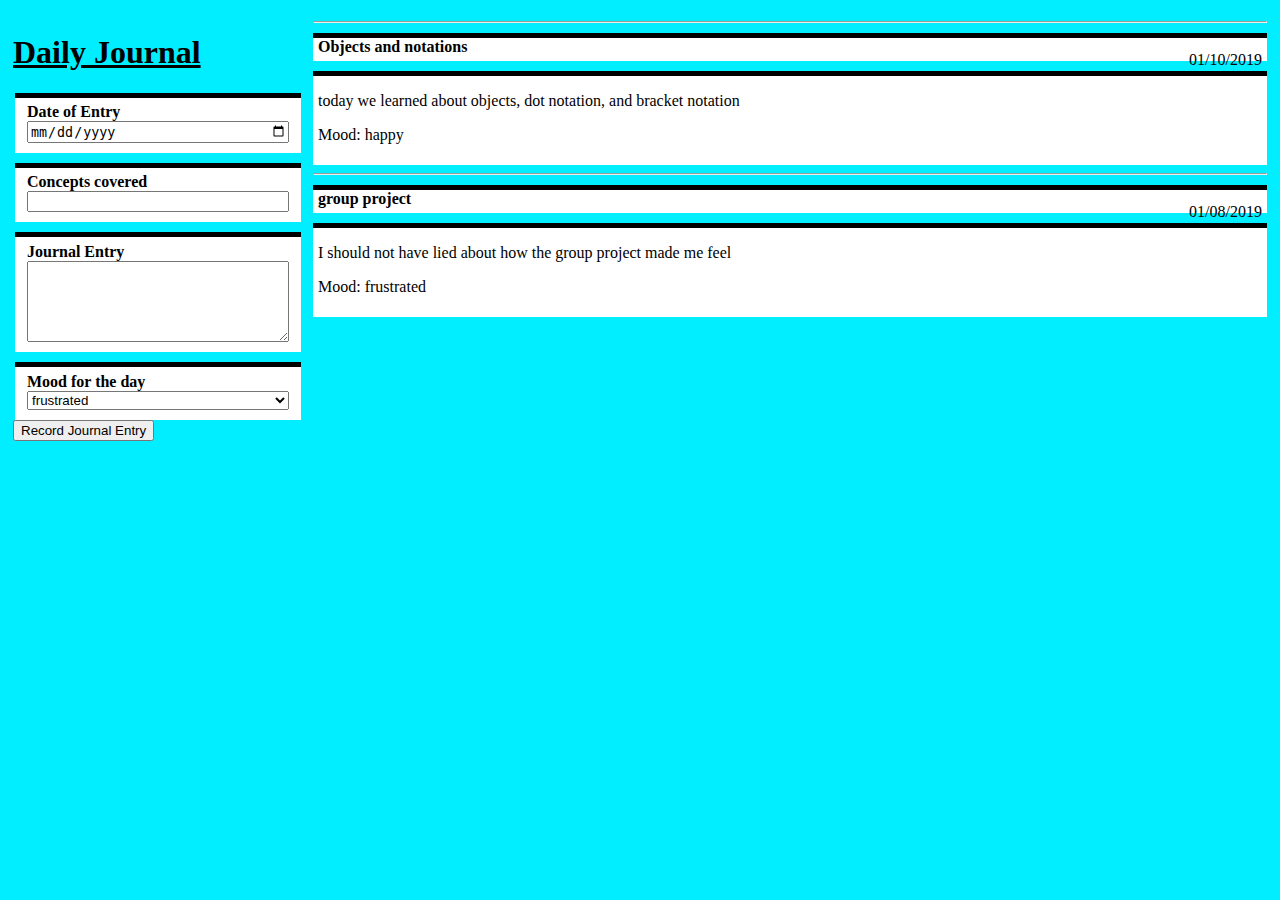
==== src/index.html @ d0975d06 "fiddling with styles" ====
<!DOCTYPE html>
<html>
<head>
    <meta charset="utf-8" />
    <meta http-equiv="X-UA-Compatible" content="IE=edge">
    <title>Panya's NSS Journal</title>
    <meta name="viewport" content="width=device-width, initial-scale=1">
    <link rel="stylesheet" type="text/css" media="screen" href="styles/journal.css" />
</head>
<body>
    <article id="formset">
        <h1>Daily Journal</h1>
        <form action="" id="journalForm">
        <fieldset>
            <label for="journalDate">Date of Entry</label>
            <input type="date" name="journalDate" id="journalDate" />
        </fieldset>
        <fieldset>
            <label for="journalLearn">Concepts covered</label>
            <input type="text" name="journalLearn" id="journalLearn" />
        </fieldset>
        <fieldset>
            <label for="journalEntry">Journal Entry</label>
            <textarea name="journalEntry" id="journalEntry" cols="30" rows="5"></textarea>
        </fieldset>
        <fieldset>
            <label for="journalMood">Mood for the day</label>
            <select name="journalMood" id="journalMood">
                <option value="frustrated">frustrated</option>
                <option value="sad">sad</option>
                <option value="happy">happy</option>
            </select>
        </fieldset>
        <button>Record Journal Entry</button>
    </form>
    </article>
    <article class="entryLog">

    </article>
    <script src="scripts/journal.js"></script>
</body>
</html>
---- src/styles/journal.css ----
body {
    background-color: #00eeff;
    display: flex;
    flex-direction: row;
}
article {
    margin: 5px;
}
fieldset {
    display: flex;
    flex-direction: column;
    border: 0;
    border-top: black solid 5px;
    background-color: white;
    margin-top: 10px;
}
label {
    font-weight: bold;
}
h1 {
    text-decoration: underline;
}
.entryLog {
    flex-grow: 1;
}
header, .entry {
    border: 0;
    border-top: black solid 5px;
    background-color: white;
    margin-top: 10px;
    padding: 0px 5px 5px 5px;
}
.date {
    float: right;
    margin-top: -15px;
    padding: 5px;
}
header {
    font-weight: bold;
}
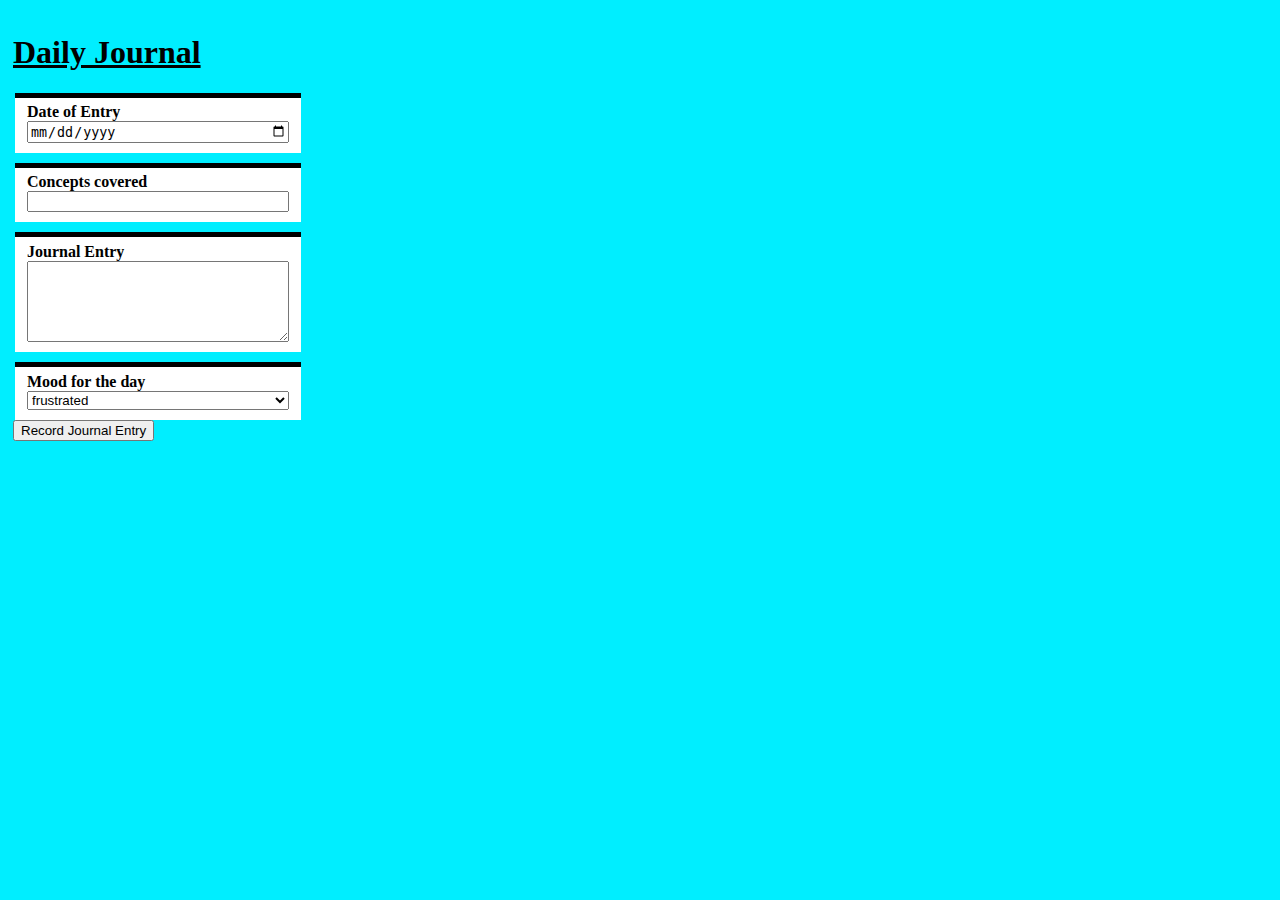
==== commit 5b11d32b: "added several journal entries to the json" ====
--- a/src/index.html
+++ b/src/index.html
@@ -29,6 +29,8 @@
                 <option value="frustrated">frustrated</option>
                 <option value="sad">sad</option>
                 <option value="happy">happy</option>
+                <option value="anxious">anxious</option>
+                <option value="furious">furious</option>
             </select>
         </fieldset>
         <button>Record Journal Entry</button>
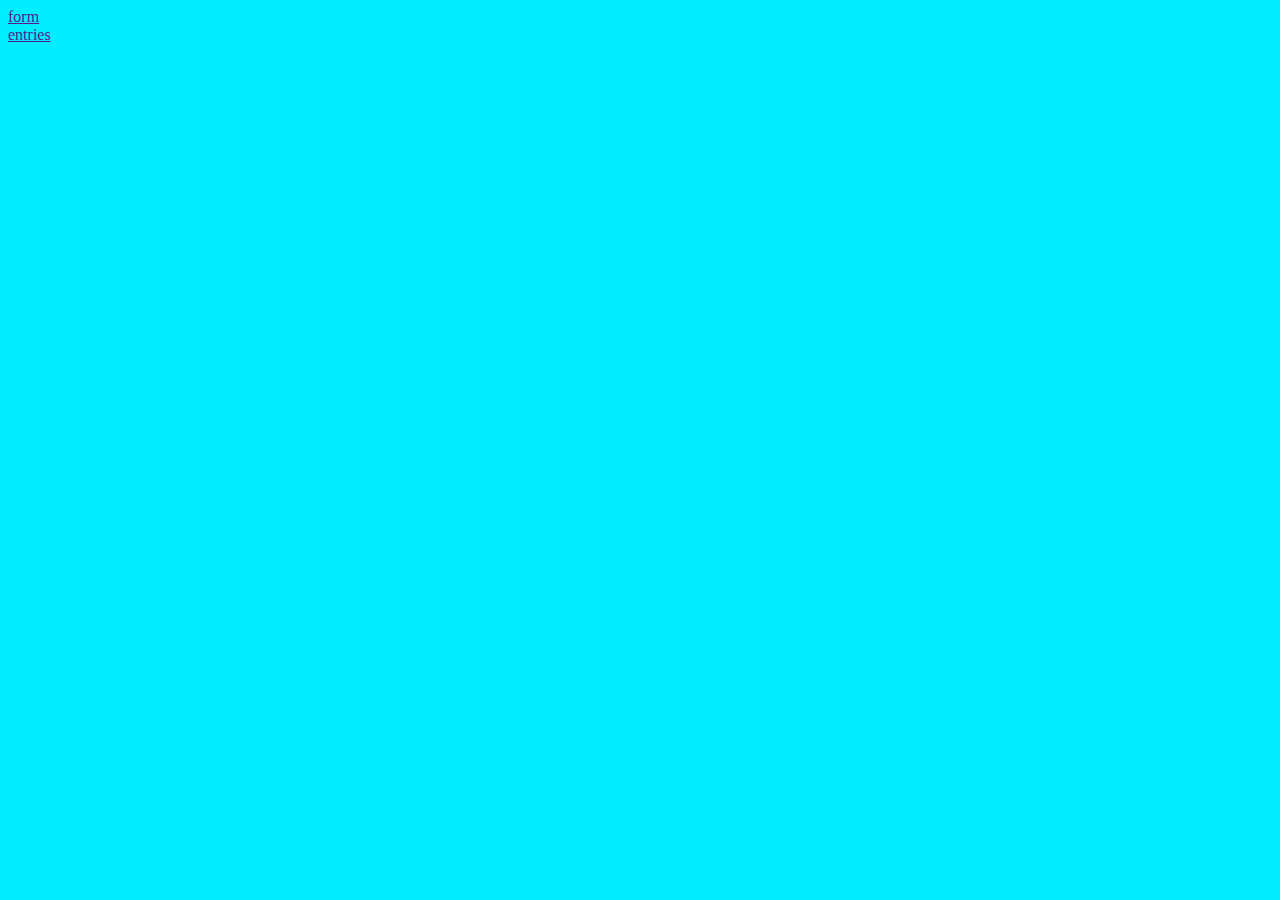
==== commit 9c315d0f: "can I flop between form and entries using JS?" ====
--- a/src/index.html
+++ b/src/index.html
@@ -8,7 +8,12 @@
     <link rel="stylesheet" type="text/css" media="screen" href="styles/journal.css" />
 </head>
 <body>
+    <nav>
+        <a href="">form</a><br />
+        <a href="">entries</a>
+    </nav>
     <article id="formset">
+<!--        
         <h1>Daily Journal</h1>
         <form action="" id="journalForm">
         <fieldset>
@@ -35,10 +40,13 @@
         </fieldset>
         <button>Record Journal Entry</button>
     </form>
+-->
     </article>
     <article class="entryLog">
 
     </article>
     <script src="scripts/journal.js"></script>
+    <script src="scripts/formComponent.js"></script>
+    <script src="scripts/entriesDOM.js"></script>
 </body>
 </html>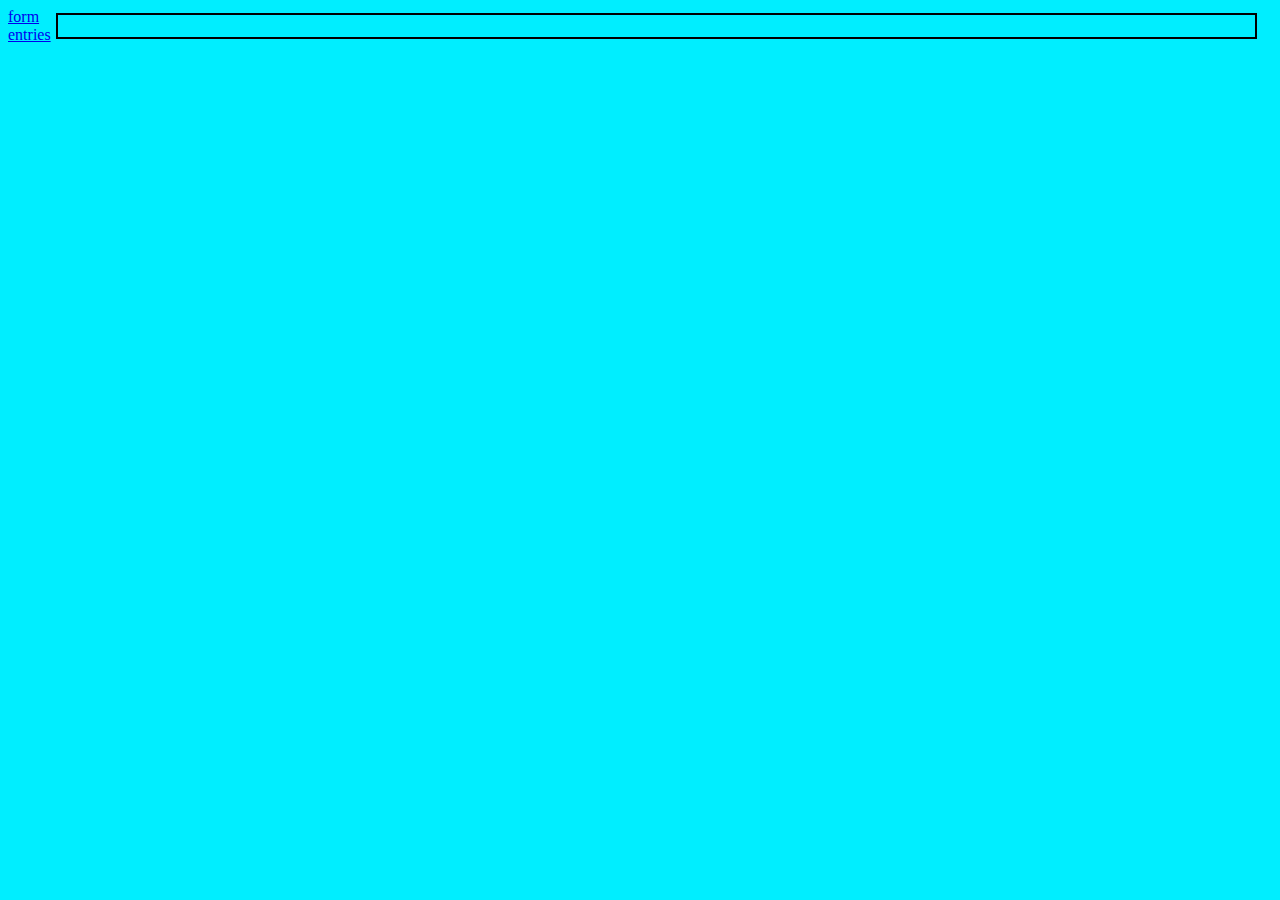
==== commit 1b8c8e7a: "modularized, link switch between form and entries" ====
--- a/src/index.html
+++ b/src/index.html
@@ -9,10 +9,10 @@
 </head>
 <body>
     <nav>
-        <a href="">form</a><br />
-        <a href="">entries</a>
+        <a href="#" id="getform">form</a><br />
+        <a href="#" id="getentries">entries</a>
     </nav>
-    <article id="formset">
+    <article id="display">
 <!--        
         <h1>Daily Journal</h1>
         <form action="" id="journalForm">
@@ -46,7 +46,9 @@
 
     </article>
     <script src="scripts/journal.js"></script>
+    <script src="scripts/data.js"></script>
     <script src="scripts/formComponent.js"></script>
+    <script src="scripts/entryComponent.js"></script>
     <script src="scripts/entriesDOM.js"></script>
 </body>
 </html>--- a/src/styles/journal.css
+++ b/src/styles/journal.css
@@ -20,9 +20,13 @@
 h1 {
     text-decoration: underline;
 }
-.entryLog {
+#display {
     flex-grow: 1;
+    border: 2px solid black;
 }
+/* .entryLog {
+    flex-grow: 1;
+} */
 header, .entry {
     border: 0;
     border-top: black solid 5px;
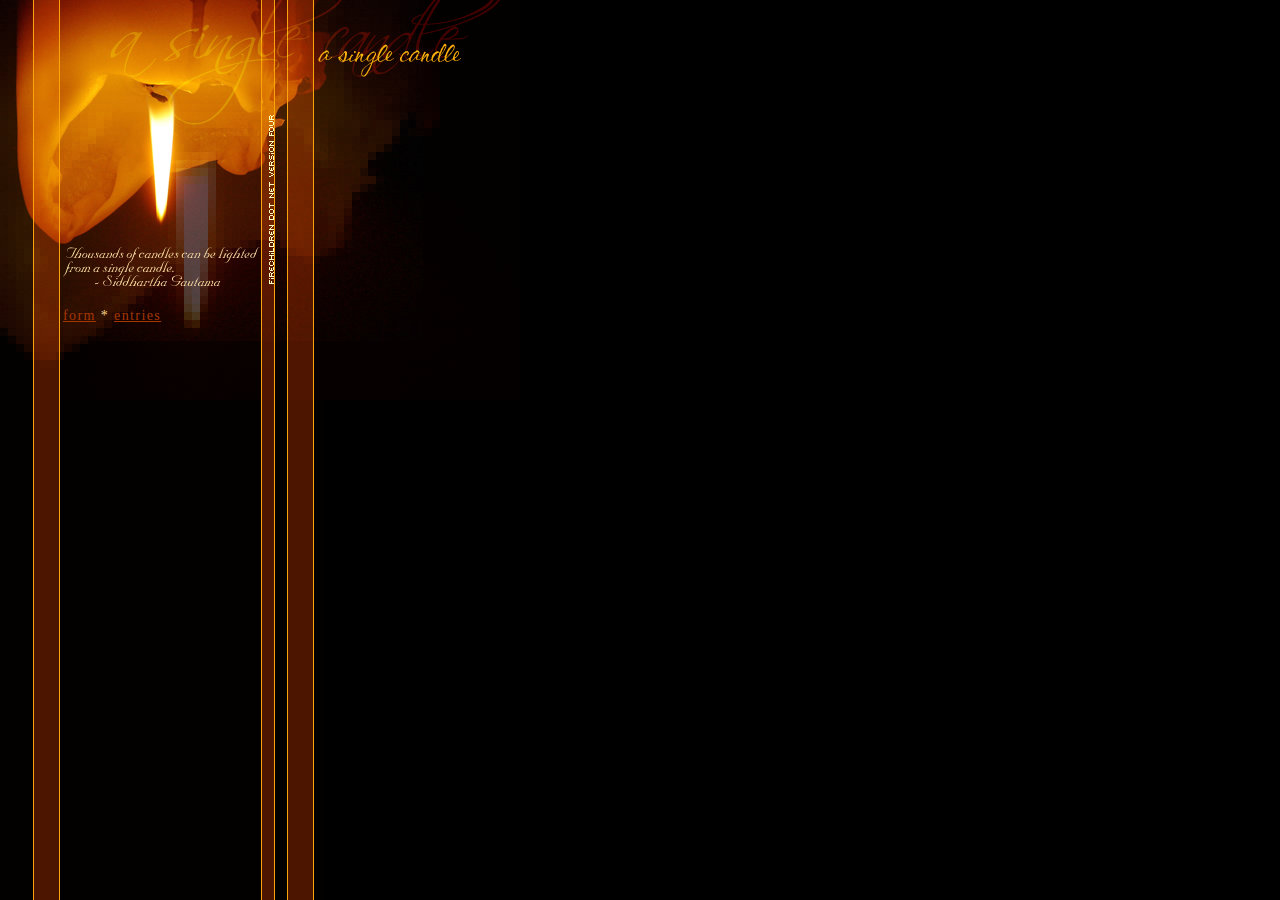
==== commit 77d4d919: "converted old design to new css; may be temporary" ====
--- a/src/index.html
+++ b/src/index.html
@@ -9,41 +9,12 @@
 </head>
 <body>
     <nav>
-        <a href="#" id="getform">form</a><br />
+        <!-- nav links ooh -->
+        <a href="#" id="getform">form</a> * 
         <a href="#" id="getentries">entries</a>
     </nav>
     <article id="display">
-<!--        
-        <h1>Daily Journal</h1>
-        <form action="" id="journalForm">
-        <fieldset>
-            <label for="journalDate">Date of Entry</label>
-            <input type="date" name="journalDate" id="journalDate" />
-        </fieldset>
-        <fieldset>
-            <label for="journalLearn">Concepts covered</label>
-            <input type="text" name="journalLearn" id="journalLearn" />
-        </fieldset>
-        <fieldset>
-            <label for="journalEntry">Journal Entry</label>
-            <textarea name="journalEntry" id="journalEntry" cols="30" rows="5"></textarea>
-        </fieldset>
-        <fieldset>
-            <label for="journalMood">Mood for the day</label>
-            <select name="journalMood" id="journalMood">
-                <option value="frustrated">frustrated</option>
-                <option value="sad">sad</option>
-                <option value="happy">happy</option>
-                <option value="anxious">anxious</option>
-                <option value="furious">furious</option>
-            </select>
-        </fieldset>
-        <button>Record Journal Entry</button>
-    </form>
--->
-    </article>
-    <article class="entryLog">
-
+        <!-- display either the form, or the entries here, using the nav links -->
     </article>
     <script src="scripts/journal.js"></script>
     <script src="scripts/data.js"></script>
--- a/src/styles/journal.css
+++ b/src/styles/journal.css
@@ -1,7 +1,12 @@
 body {
-    background-color: #00eeff;
     display: flex;
     flex-direction: row;
+    background: url('../images/v4fcnet_01.png') no-repeat scroll top left, black url('../images/v4fcnet_02.png') repeat-y scroll top left;
+    color : #FAD489;
+	font-family : Verdana, san-serif;
+	font-size : 14px;
+	text-align : justify;
+	letter-spacing : .1em;
 }
 article {
     margin: 5px;
@@ -10,9 +15,6 @@
     display: flex;
     flex-direction: column;
     border: 0;
-    border-top: black solid 5px;
-    background-color: white;
-    margin-top: 10px;
 }
 label {
     font-weight: bold;
@@ -20,25 +22,50 @@
 h1 {
     text-decoration: underline;
 }
+nav {
+    min-width: 200px;
+    margin-top: 300px;
+    margin-left: 55px;
+    margin-right: 55px;
+}
 #display {
     flex-grow: 1;
-    border: 2px solid black;
+    margin-top: 85px;
+    margin-right: 15px;
 }
-/* .entryLog {
-    flex-grow: 1;
-} */
 header, .entry {
-    border: 0;
-    border-top: black solid 5px;
-    background-color: white;
     margin-top: 10px;
     padding: 0px 5px 5px 5px;
 }
+.entry {
+    border: 1px solid #A63700;
+    border-top: 10px solid #A63700;
+}
 .date {
     float: right;
-    margin-top: -15px;
     padding: 5px;
+    font-weight: bold;
+    margin-top: -3px;
 }
 header {
     font-weight: bold;
+}
+
+a:link {
+	color : #A63700;
+	text-decoration : underline;
+}
+a:visited {
+	color : #D95D04;
+	text-decoration : line-through;
+}
+a:hover, a:focus, a:active {
+	color : #FFFCD9;
+	text-decoration : none;
+}
+hr {
+	color : #FAD489;
+	height : 1px;
+	width : 90%;
+	text-align : center;
 }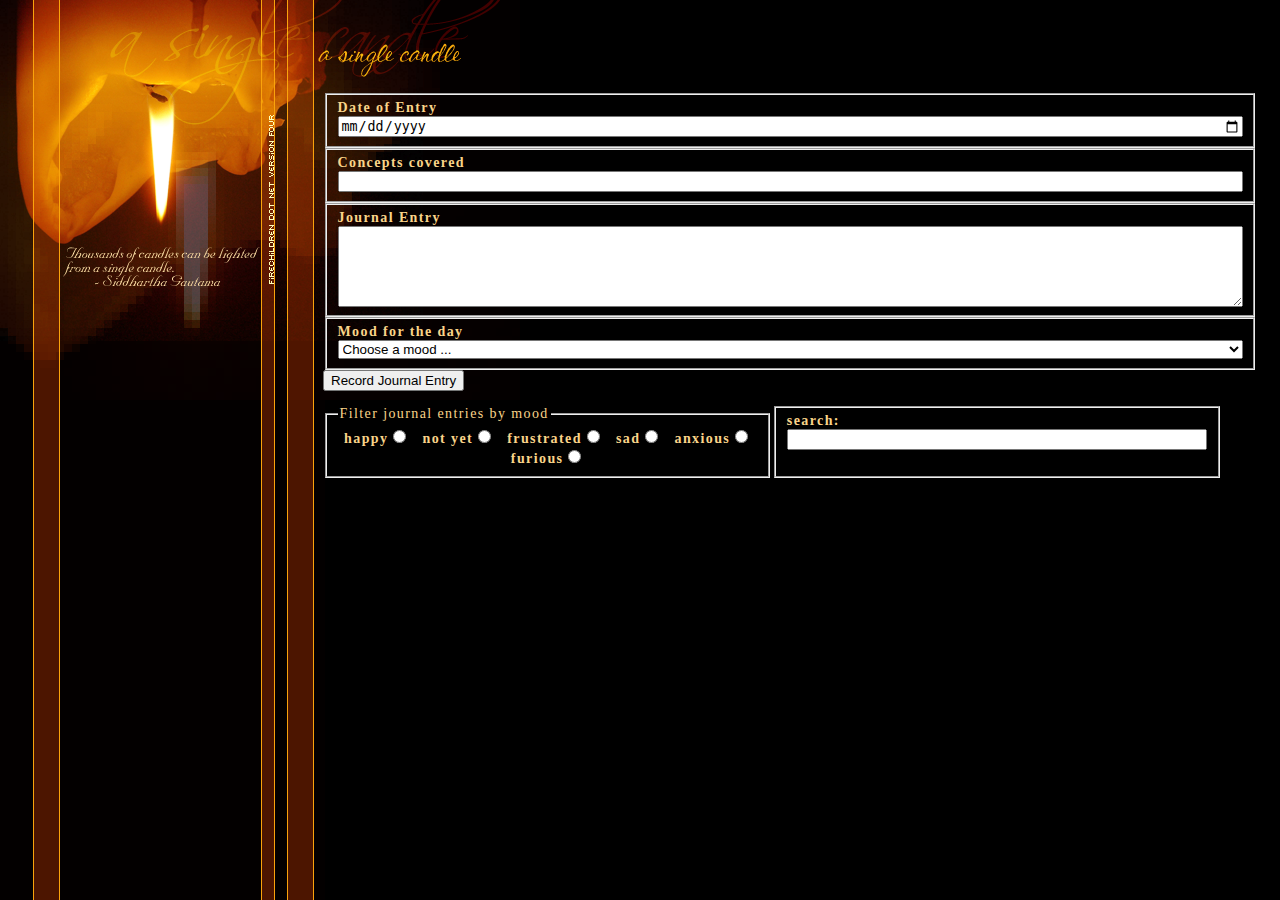
==== commit ba3f4438: "added filter by moods, search box, fiddled with css flexbox" ====
--- a/src/index.html
+++ b/src/index.html
@@ -9,17 +9,22 @@
 </head>
 <body>
     <nav>
-        <!-- nav links ooh -->
+        <!-- nav links ooh 
         <a href="#" id="getform">form</a> * 
-        <a href="#" id="getentries">entries</a>
+        <a href="#" id="getentries">entries</a>-->
     </nav>
     <article id="display">
-        <!-- display either the form, or the entries here, using the nav links -->
+        <section id="displayForm">
+        </section>
+
+        <section id="displayEntries">
+        </section>
     </article>
-    <script src="scripts/journal.js"></script>
     <script src="scripts/data.js"></script>
+    <script src="scripts/eventListeners.js"></script>
     <script src="scripts/formComponent.js"></script>
     <script src="scripts/entryComponent.js"></script>
     <script src="scripts/entriesDOM.js"></script>
+    <script src="scripts/journal.js"></script>
 </body>
 </html>--- a/src/styles/journal.css
+++ b/src/styles/journal.css
@@ -1,6 +1,6 @@
 body {
     display: flex;
-    flex-direction: row;
+    flex-direction: row; 
     background: url('../images/v4fcnet_01.png') no-repeat scroll top left, black url('../images/v4fcnet_02.png') repeat-y scroll top left;
     color : #FAD489;
 	font-family : Verdana, san-serif;
@@ -14,7 +14,6 @@
 fieldset {
     display: flex;
     flex-direction: column;
-    border: 0;
 }
 label {
     font-weight: bold;
@@ -28,10 +27,25 @@
     margin-left: 55px;
     margin-right: 55px;
 }
+#radioButtons{
+    display: flex;
+    flex-direction: row;
+    justify-content: space-around;
+    flex-wrap: wrap;
+}
+
 #display {
     flex-grow: 1;
     margin-top: 85px;
     margin-right: 15px;
+}
+#extras {
+    display: flex;
+    flex-direction: row;
+    margin-top: 15px;
+}
+#extras fieldset {
+    flex-basis: 45%;
 }
 header, .entry {
     margin-top: 10px;
